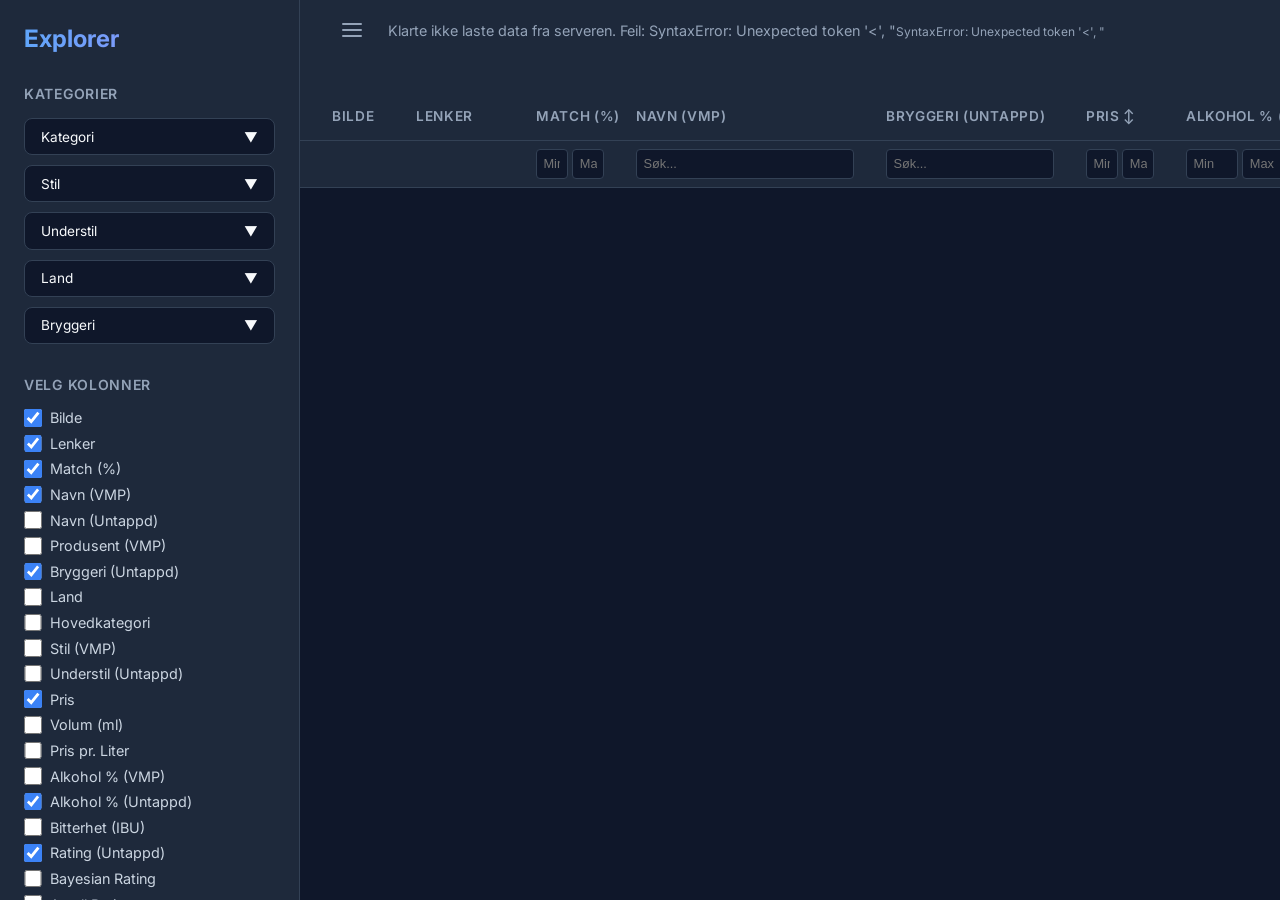
==== static/index.html @ 0091d326 "fix" ====
<!DOCTYPE html>
<html lang="no">
<head>
    <meta charset="UTF-8">
    <meta name="viewport" content="width=device-width, initial-scale=1.0">
    <title>Polet x Untappd Explorer</title>
    <link href="https://fonts.googleapis.com/css2?family=Inter:wght@400;500;600;700&display=swap" rel="stylesheet">
    <link rel="stylesheet" href="style.css?v=8">
</head>
<body>
    <div class="app-container">
        <!-- Sidebar -->
        <aside class="sidebar" id="sidebar">
            <div class="logo">
                <h2>Explorer</h2>
            </div>
            
            <div class="sidebar-section">
                <h3>Kategorier</h3>
                
                <!-- Main Category Dropdown -->
                <div class="custom-dropdown" id="dropdownMainCategory" style="margin-bottom: 10px;">
                    <div class="dropdown-header"><span class="dh-text">Kategori</span> <span>▼</span></div>
                    <div class="dropdown-content hidden">
                        <div class="dropdown-list"></div>
                    </div>
                </div>
                
                <!-- VMP Style Dropdown -->
                <div class="custom-dropdown" id="dropdownStyle" style="margin-bottom: 10px;">
                    <div class="dropdown-header"><span class="dh-text">Stil</span> <span>▼</span></div>
                    <div class="dropdown-content hidden">
                        <input type="text" class="dropdown-search" placeholder="Søk stil...">
                        <div class="dropdown-list"></div>
                    </div>
                </div>
                
                <!-- Untappd Style Dropdown -->
                <div class="custom-dropdown" id="dropdownUntStyle" style="margin-bottom: 10px;">
                    <div class="dropdown-header"><span class="dh-text">Understil</span> <span>▼</span></div>
                    <div class="dropdown-content hidden">
                        <input type="text" class="dropdown-search" placeholder="Søk understil...">
                        <div class="dropdown-list"></div>
                    </div>
                </div>

                
                <!-- Land Dropdown -->
                <div class="custom-dropdown" id="dropdownCountry">
                    <div class="dropdown-header"><span class="dh-text">Land</span> <span>▼</span></div>
                    <div class="dropdown-content hidden">
                        <input type="text" class="dropdown-search" placeholder="Søk land...">
                        <div class="dropdown-list"></div>
                    </div>
                </div>

                <!-- Untappd Brewery Dropdown -->
                <div class="custom-dropdown" id="dropdownBrewery" style="margin-top: 10px;">
                    <div class="dropdown-header"><span class="dh-text">Bryggeri</span> <span>▼</span></div>
                    <div class="dropdown-content hidden">
                        <input type="text" class="dropdown-search" placeholder="Søk bryggeri...">
                        <div class="dropdown-list"></div>
                    </div>
                </div>
            </div>

            <div class="sidebar-section">
                <h3>Velg Kolonner</h3>
                <div class="column-toggles" id="mainColumns">
                    <!-- Hovedkolonner -->
                </div>
                
                <details class="advanced-details">
                    <summary>Vis Ekstra / Niche Kolonner</summary>
                    <div class="column-toggles" id="nicheColumns" style="margin-top: 10px;">
                        <!-- Niche kolonner -->
                    </div>
                </details>
            </div>
            
            <div class="sidebar-section">
                <h3>Generelt</h3>
                <div class="filter-group">
                    <label class="checkbox-label">
                        <input type="checkbox" id="filterDiscontinued" checked>
                        Skjul utgåtte varer (is_discontinued=0)
                    </label>
                    <label class="checkbox-label">
                        <input type="checkbox" id="filterMatchedOnly" checked>
                        Vis kun øl med Untappd-match
                    </label>
                    <label class="checkbox-label" style="color: #d97706;">
                        <input type="checkbox" id="filterLowMatch">
                        Vis kun dårlig/ingen match (≤ 50%)
                    </label>
                </div>
            </div>
        </aside>

        <!-- Main Content -->
        <main class="main-content">
            <div class="top-bar">
                <button id="toggleSidebarBtn" class="icon-btn" title="Skjul/Vis meny">
                    <svg width="24" height="24" viewBox="0 0 24 24" fill="none" stroke="currentColor" stroke-width="2" stroke-linecap="round" stroke-linejoin="round">
                        <line x1="3" y1="12" x2="21" y2="12"></line>
                        <line x1="3" y1="6" x2="21" y2="6"></line>
                        <line x1="3" y1="18" x2="21" y2="18"></line>
                    </svg>
                </button>
                <div class="stats" id="statsBar">
                    Laster inn...
                </div>
            </div>
            
            <div id="activeFiltersContainer" class="active-filters">
                <!-- Filter-bobler legges til her dynamisk -->
            </div>

            <div class="table-container">
                <table id="beersTable">
                    <thead>
                        <tr id="tableHeader">
                            <!-- Kolonne-headere genereres her -->
                        </tr>
                        <tr id="tableFilters" class="table-filters">
                            <!-- Kolonne-filtre genereres her -->
                        </tr>
                    </thead>
                    <tbody id="tableBody">
                        <!-- Rader genereres her -->
                    </tbody>
                </table>
            </div>
        </main>
    </div>

    <!-- Modal for Beer Details -->
    <div id="beerModal" class="modal hidden">
        <div class="modal-content">
            <span class="close-modal" id="closeModal">&times;</span>
            <div id="modalBody"></div>
        </div>
    </div>

    <script src="script.js?v=17"></script>
</body>
</html>
---- static/style.css ----
:root {
    --bg-dark: #0f172a;
    --bg-sidebar: #1e293b;
    --bg-card: #1e293b;
    --bg-hover: #334155;
    --text-primary: #f8fafc;
    --text-secondary: #94a3b8;
    --accent: #3b82f6;
    --accent-hover: #2563eb;
    --border: #334155;
    --rating-color: #fbbf24;
}

* {
    box-sizing: border-box;
    margin: 0;
    padding: 0;
}

body {
    font-family: 'Inter', sans-serif;
    background-color: var(--bg-dark);
    color: var(--text-primary);
    height: 100vh;
    overflow: hidden;
}

.app-container {
    display: flex;
    height: 100vh;
}

/* Sidebar */
.sidebar {
    width: 300px;
    background-color: var(--bg-sidebar);
    border-right: 1px solid var(--border);
    display: flex;
    flex-direction: column;
    padding: 1.5rem;
    overflow-y: auto;
    overflow-x: hidden;
    transition: width 0.3s ease, padding 0.3s ease;
}

.sidebar.collapsed {
    width: 0;
    padding-left: 0;
    padding-right: 0;
    border-right: none;
}

.logo h2 {
    font-size: 1.5rem;
    font-weight: 700;
    color: var(--text-primary);
    margin-bottom: 2rem;
    background: linear-gradient(to right, #60a5fa, #a78bfa);
    -webkit-background-clip: text;
    -webkit-text-fill-color: transparent;
}

.sidebar-section {
    margin-bottom: 2rem;
}

.sidebar-section h3 {
    font-size: 0.875rem;
    text-transform: uppercase;
    letter-spacing: 0.05em;
    color: var(--text-secondary);
    margin-bottom: 1rem;
    font-weight: 600;
}

.search-input {
    width: 100%;
    padding: 0.75rem 1rem;
    background-color: var(--bg-dark);
    border: 1px solid var(--border);
    border-radius: 0.5rem;
    color: var(--text-primary);
    font-family: inherit;
    margin-bottom: 1rem;
    transition: border-color 0.2s;
}

.search-input:focus {
    outline: none;
    border-color: var(--accent);
}

.filter-group {
    display: flex;
    flex-direction: column;
    gap: 0.75rem;
}

.checkbox-label {
    display: flex;
    align-items: center;
    gap: 0.5rem;
    font-size: 0.9rem;
    cursor: pointer;
    color: #cbd5e1;
    transition: color 0.2s;
}

.checkbox-label:hover {
    color: var(--text-primary);
}

input[type="checkbox"] {
    accent-color: var(--accent);
    width: 1.1rem;
    height: 1.1rem;
    cursor: pointer;
}

.column-toggles {
    display: flex;
    flex-direction: column;
    gap: 0.5rem;
}

/* Main Content */
.main-content {
    flex: 1;
    display: flex;
    flex-direction: column;
    overflow: hidden;
}

.top-bar {
    height: 60px;
    display: flex;
    align-items: center;
    padding: 0 2rem;
    background-color: var(--bg-card);
}

.stats {
    font-size: 0.9rem;
    color: var(--text-secondary);
}

.stats strong {
    color: var(--text-primary);
}

.icon-btn {
    background: none;
    border: none;
    color: var(--text-secondary);
    cursor: pointer;
    display: flex;
    align-items: center;
    justify-content: center;
    padding: 0.5rem;
    margin-right: 1rem;
    border-radius: 4px;
    transition: color 0.2s, background-color 0.2s;
}

.icon-btn:hover {
    color: var(--text-primary);
    background-color: var(--bg-hover);
}

/* Table */
.table-container {
    flex: 1;
    overflow: auto;
    padding: 0 0 1.5rem 0;
}

table {
    width: 100%;
    border-collapse: separate;
    border-spacing: 0;
    text-align: left;
    table-layout: fixed;
}

th, td {
    padding: 1rem;
    border-bottom: 1px solid var(--border);
    white-space: nowrap;
    overflow: hidden;
    text-overflow: ellipsis;
}

th:first-child, td:first-child {
    padding-left: 2rem;
}

th:last-child, td:last-child {
    padding-right: 2rem;
}

th {
    position: sticky;
    top: 0;
    background-color: var(--bg-sidebar);
    color: var(--text-secondary);
    font-weight: 600;
    font-size: 0.85rem;
    text-transform: uppercase;
    letter-spacing: 0.05em;
    user-select: none;
    z-index: 100;
}

th span {
    display: inline-block;
    width: 100%;
    cursor: pointer;
}

th:hover {
    color: var(--text-primary);
    background-color: var(--bg-hover);
}

.resizer {
    position: absolute;
    top: 0;
    right: 0;
    width: 5px;
    cursor: col-resize;
    user-select: none;
    height: 100%;
}

.resizer:hover, .resizing {
    background-color: var(--accent);
}

.table-filters th {
    background-color: var(--bg-sidebar);
    padding: 0.5rem 1rem;
    z-index: 99;
}

.active-filters {
    display: flex;
    flex-wrap: wrap;
    gap: 0.5rem;
    padding: 0 2rem;
    background-color: var(--bg-sidebar);
}

.active-filters:not(:empty) {
    padding-top: 1rem;
    padding-bottom: 1rem;
}

.filter-chip {
    background-color: var(--accent);
    color: white;
    padding: 0.3rem 0.8rem;
    border-radius: 9999px;
    font-size: 0.8rem;
    display: flex;
    align-items: center;
    gap: 0.5rem;
    cursor: pointer;
    box-shadow: 0 2px 4px rgba(0,0,0,0.2);
    transition: background-color 0.2s;
}

.filter-chip:hover {
    background-color: #d1303d; /* slightly darker accent */
}

.filter-chip .close-icon {
    font-weight: bold;
}

.filter-input-text {
    width: 100%;
    padding: 0.4rem;
    background-color: var(--bg-dark);
    border: 1px solid var(--border);
    border-radius: 4px;
    color: var(--text-primary);
    font-size: 0.8rem;
}

.filter-input-number-group {
    display: flex;
    gap: 0.3rem;
}

.filter-input-number {
    width: 50%;
    padding: 0.4rem;
    background-color: var(--bg-dark);
    border: 1px solid var(--border);
    border-radius: 4px;
    color: var(--text-primary);
    font-size: 0.8rem;
}

.filter-input-text:focus, .filter-input-number:focus {
    outline: none;
    border-color: var(--accent);
}

/* Fjern pilene på number inputs */
input[type="number"]::-webkit-inner-spin-button, 
input[type="number"]::-webkit-outer-spin-button { 
    -webkit-appearance: none; 
    margin: 0; 
}
input[type="number"] {
    -moz-appearance: textfield;
}

tbody tr {
    transition: background-color 0.15s;
}

tbody tr:hover {
    background-color: var(--bg-hover);
}

td {
    font-size: 0.95rem;
}

.beer-img {
    width: 32px;
    height: 32px;
    border-radius: 4px;
    object-fit: cover;
    vertical-align: middle;
    margin-right: 10px;
}

.rating {
    color: var(--rating-color);
    font-weight: 600;
}

a {
    color: var(--accent);
    text-decoration: none;
}

a:hover {
    text-decoration: underline;
}

/* Scrollbar styling */
::-webkit-scrollbar {
    width: 8px;
    height: 8px;
}

::-webkit-scrollbar-track {
    background: var(--bg-dark);
}

::-webkit-scrollbar-thumb {
    background: var(--border);
    border-radius: 4px;
}

::-webkit-scrollbar-thumb:hover {
    background: var(--text-secondary);
}

/* Advanced dropdowns and details */
details.advanced-details summary {
    cursor: pointer;
    font-size: 0.85rem;
    color: var(--accent);
    margin-top: 10px;
    font-weight: 500;
}
details.advanced-details summary:hover {
    color: var(--accent-hover);
}

.custom-dropdown {
    position: relative;
    width: 100%;
}
.dropdown-header {
    background-color: var(--bg-dark);
    border: 1px solid var(--border);
    padding: 0.6rem 1rem;
    border-radius: 0.5rem;
    font-size: 0.85rem;
    cursor: pointer;
    display: flex;
    justify-content: space-between;
    align-items: center;
    color: var(--text-primary);
    transition: border-color 0.2s;
}
.dropdown-header:hover {
    border-color: var(--accent);
}
.dropdown-content {
    position: absolute;
    top: 100%;
    left: 0;
    width: 100%;
    background-color: var(--bg-card);
    border: 1px solid var(--border);
    border-radius: 0.5rem;
    margin-top: 5px;
    z-index: 100;
    max-height: 300px;
    display: flex;
    flex-direction: column;
    box-shadow: 0 10px 15px -3px rgba(0, 0, 0, 0.5);
}
.dropdown-content.hidden {
    display: none;
}
.dropdown-search {
    padding: 0.6rem;
    background-color: var(--bg-dark);
    border: none;
    border-bottom: 1px solid var(--border);
    color: var(--text-primary);
    width: 100%;
    border-radius: 0.5rem 0.5rem 0 0;
}
.dropdown-search:focus { outline: none; }
.dropdown-list {
    overflow-y: auto;
    max-height: 200px;
}
.dropdown-item {
    padding: 0.5rem 1rem;
    font-size: 0.85rem;
    cursor: pointer;
}
.dropdown-item.active {
    color: var(--accent);
    font-weight: 600;
}
.dropdown-item:hover {
    background-color: var(--bg-hover);
}

/* Modal styling */
.modal {
    position: fixed;
    top: 0;
    left: 0;
    width: 100vw;
    height: 100vh;
    background-color: rgba(0, 0, 0, 0.7);
    backdrop-filter: blur(5px);
    z-index: 1000;
    display: flex;
    justify-content: center;
    align-items: center;
}
.modal.hidden {
    display: none;
}
.modal-content {
    background-color: var(--bg-card);
    width: 90%;
    max-width: 800px;
    max-height: 90vh;
    border-radius: 1rem;
    padding: 2rem;
    position: relative;
    overflow-y: auto;
    border: 1px solid var(--border);
    box-shadow: 0 25px 50px -12px rgba(0, 0, 0, 0.5);
}
.close-modal {
    position: absolute;
    top: 1rem;
    right: 1.5rem;
    font-size: 2rem;
    cursor: pointer;
    color: var(--text-secondary);
    transition: color 0.2s;
}
.close-modal:hover {
    color: var(--text-primary);
}

/* Modal inner layout */
.modal-grid {
    display: grid;
    grid-template-columns: 1fr 1fr;
    gap: 2rem;
    margin-top: 1rem;
}
.modal-header-container {
    display: flex;
    align-items: center;
    gap: 1.5rem;
    margin-bottom: 2rem;
    padding-bottom: 1.5rem;
    border-bottom: 1px solid var(--border);
}
.modal-header-container img {
    width: 80px;
    height: 80px;
    border-radius: 8px;
    object-fit: contain;
    background-color: #fff;
    padding: 5px;
}
.modal-section h4 {
    color: var(--accent);
    margin-bottom: 1rem;
    font-size: 1.1rem;
    border-bottom: 1px solid var(--border);
    padding-bottom: 0.5rem;
}
.modal-info-row {
    display: flex;
    margin-bottom: 0.5rem;
    font-size: 0.95rem;
}
.modal-info-label {
    width: 120px;
    color: var(--text-secondary);
    font-weight: 500;
}
.modal-info-value {
    flex: 1;
    color: var(--text-primary);
}
.modal-desc {
    margin-top: 1rem;
    font-size: 0.9rem;
    line-height: 1.5;
    color: var(--text-secondary);
    font-style: italic;
    background: var(--bg-dark);
    padding: 1rem;
    border-radius: 0.5rem;
}
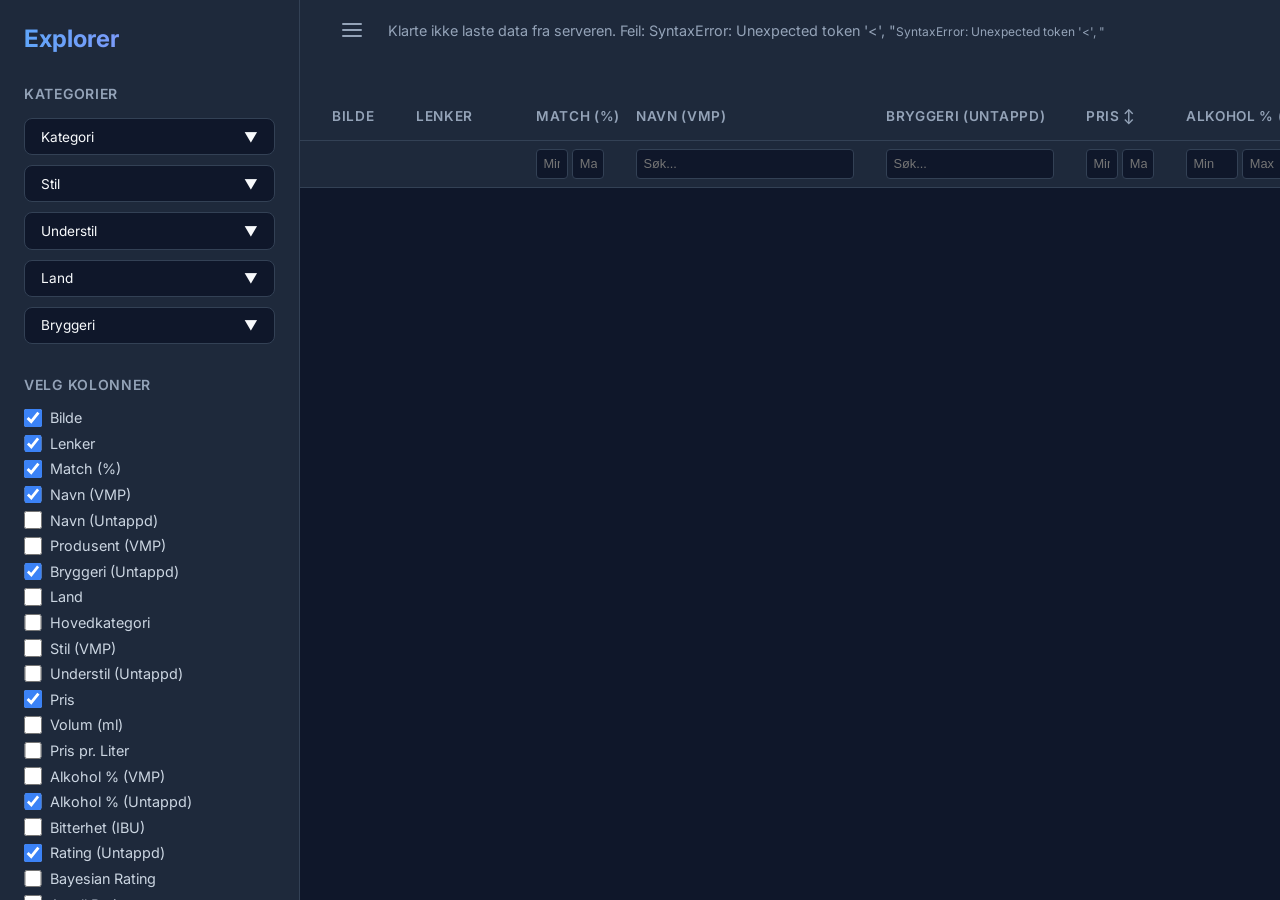
==== commit 43d05538: "Kule medaljer på utmerkelser" ====
--- a/static/index.html
+++ b/static/index.html
@@ -142,6 +142,6 @@
         </div>
     </div>
 
-    <script src="script.js?v=17"></script>
+    <script src="script.js?v=18"></script>
 </body>
 </html>
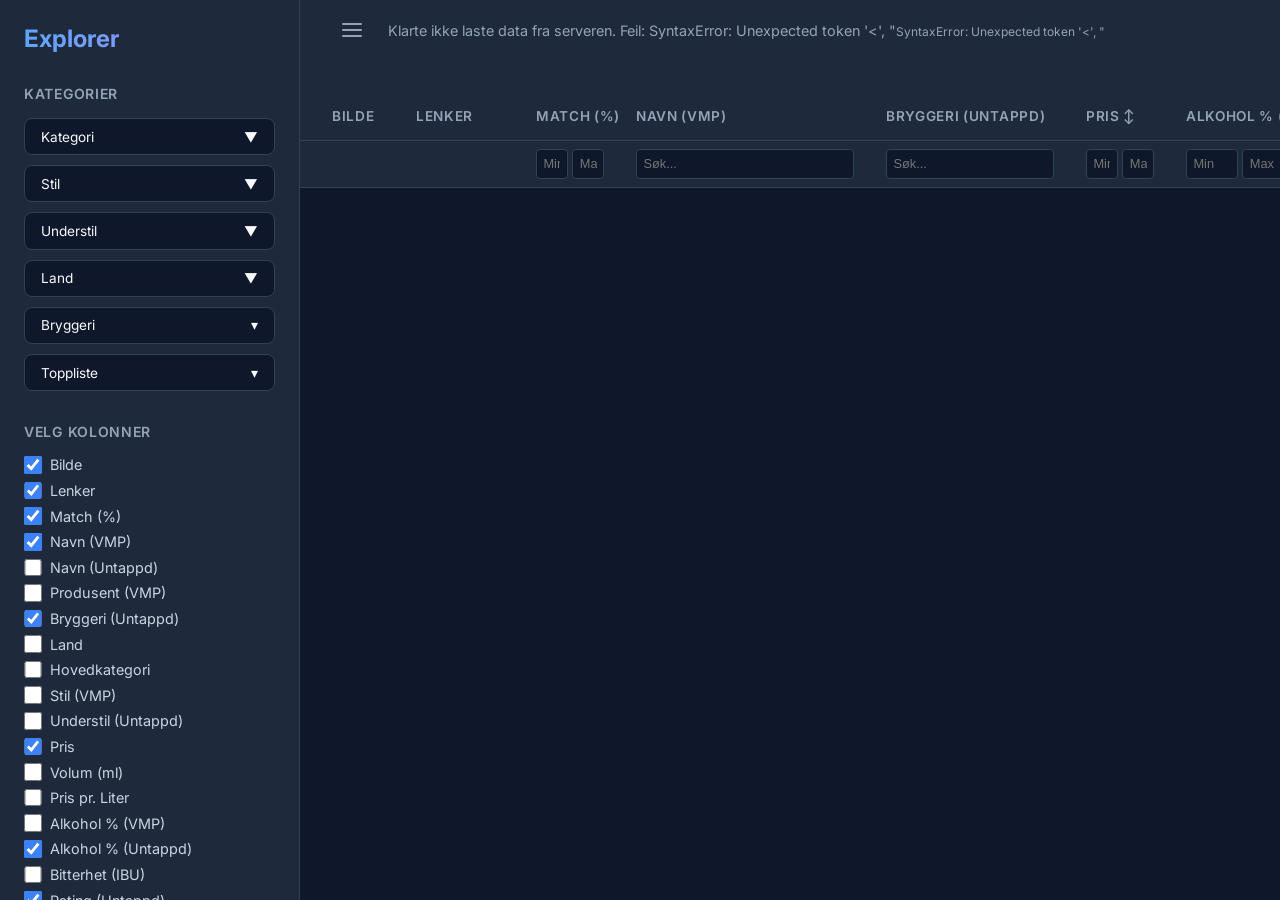
==== commit 3d20d363: "Fikset html struktur" ====
--- a/static/index.html
+++ b/static/index.html
@@ -56,9 +56,17 @@
 
                 <!-- Untappd Brewery Dropdown -->
                 <div class="custom-dropdown" id="dropdownBrewery" style="margin-top: 10px;">
-                    <div class="dropdown-header"><span class="dh-text">Bryggeri</span> <span>▼</span></div>
+                    <div class="dropdown-header"><span class="dh-text">Bryggeri</span> <span>▾</span></div>
                     <div class="dropdown-content hidden">
                         <input type="text" class="dropdown-search" placeholder="Søk bryggeri...">
+                        <div class="dropdown-list"></div>
+                    </div>
+                </div>
+
+                <!-- Award Dropdown -->
+                <div class="custom-dropdown" id="dropdownAward" style="margin-top: 10px;">
+                    <div class="dropdown-header"><span class="dh-text">Toppliste</span> <span>▾</span></div>
+                    <div class="dropdown-content hidden">
                         <div class="dropdown-list"></div>
                     </div>
                 </div>
@@ -142,6 +150,6 @@
         </div>
     </div>
 
-    <script src="script.js?v=18"></script>
+    <script src="script.js?v=22"></script>
 </body>
 </html>
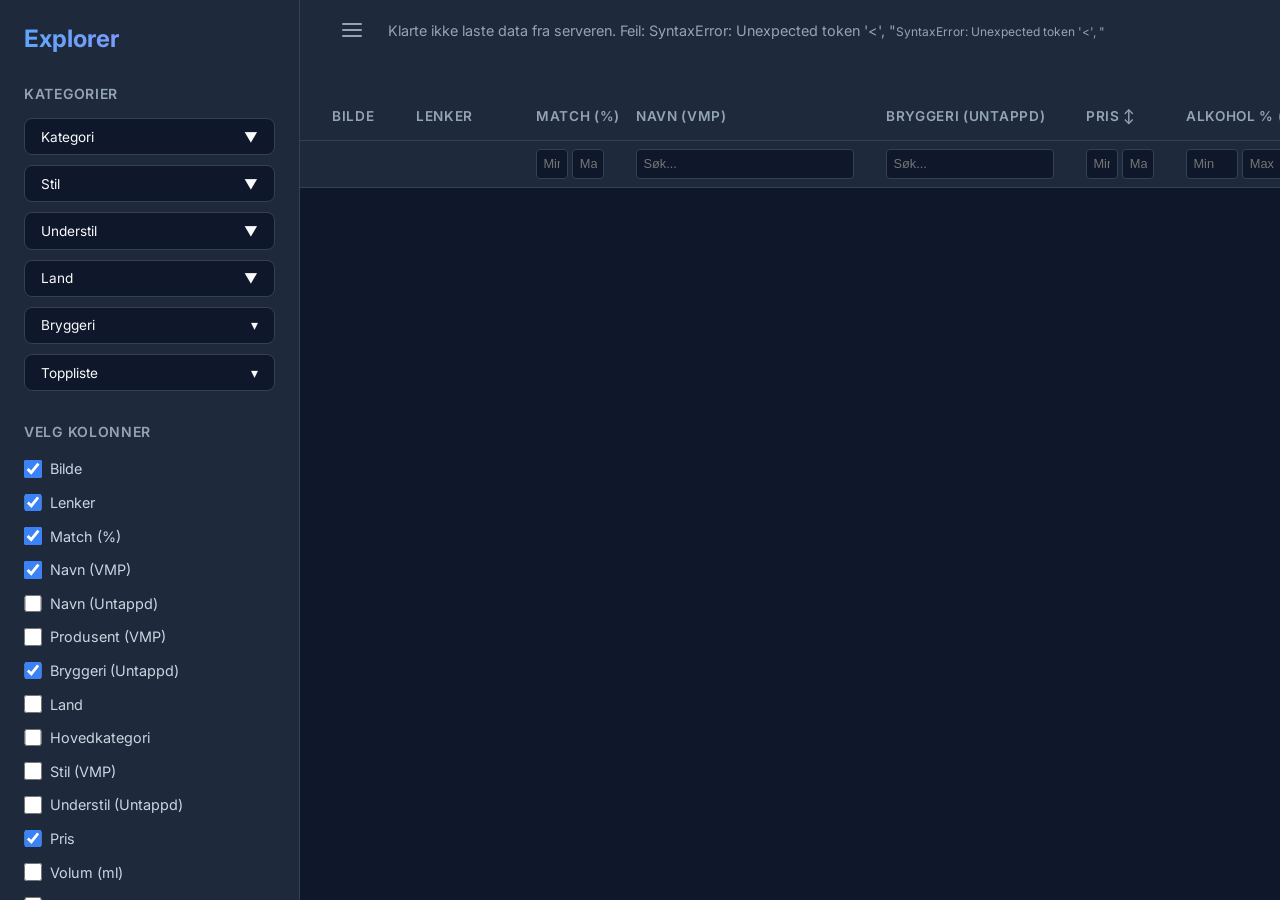
==== commit a999eae7: "Lagt til drag-and-drop og   localstorage minne" ====
--- a/static/index.html
+++ b/static/index.html
@@ -5,7 +5,7 @@
     <meta name="viewport" content="width=device-width, initial-scale=1.0">
     <title>Polet x Untappd Explorer</title>
     <link href="https://fonts.googleapis.com/css2?family=Inter:wght@400;500;600;700&display=swap" rel="stylesheet">
-    <link rel="stylesheet" href="style.css?v=8">
+    <link rel="stylesheet" href="style.css?v=25">
 </head>
 <body>
     <div class="app-container">
@@ -150,6 +150,6 @@
         </div>
     </div>
 
-    <script src="script.js?v=22"></script>
+    <script src="script.js?v=25"></script>
 </body>
 </html>
--- a/static/style.css
+++ b/static/style.css
@@ -101,9 +101,20 @@
     align-items: center;
     gap: 0.5rem;
     font-size: 0.9rem;
-    cursor: pointer;
+    cursor: grab;
+    padding: 4px 0;
     color: #cbd5e1;
-    transition: color 0.2s;
+    transition: color 0.2s, opacity 0.2s, border-top 0.2s;
+}
+.checkbox-label:active {
+    cursor: grabbing;
+}
+.checkbox-label.dragging {
+    opacity: 0.5;
+}
+.checkbox-label.drag-over {
+    border-top: 2px solid var(--accent);
+    padding-top: 2px;
 }
 
 .checkbox-label:hover {
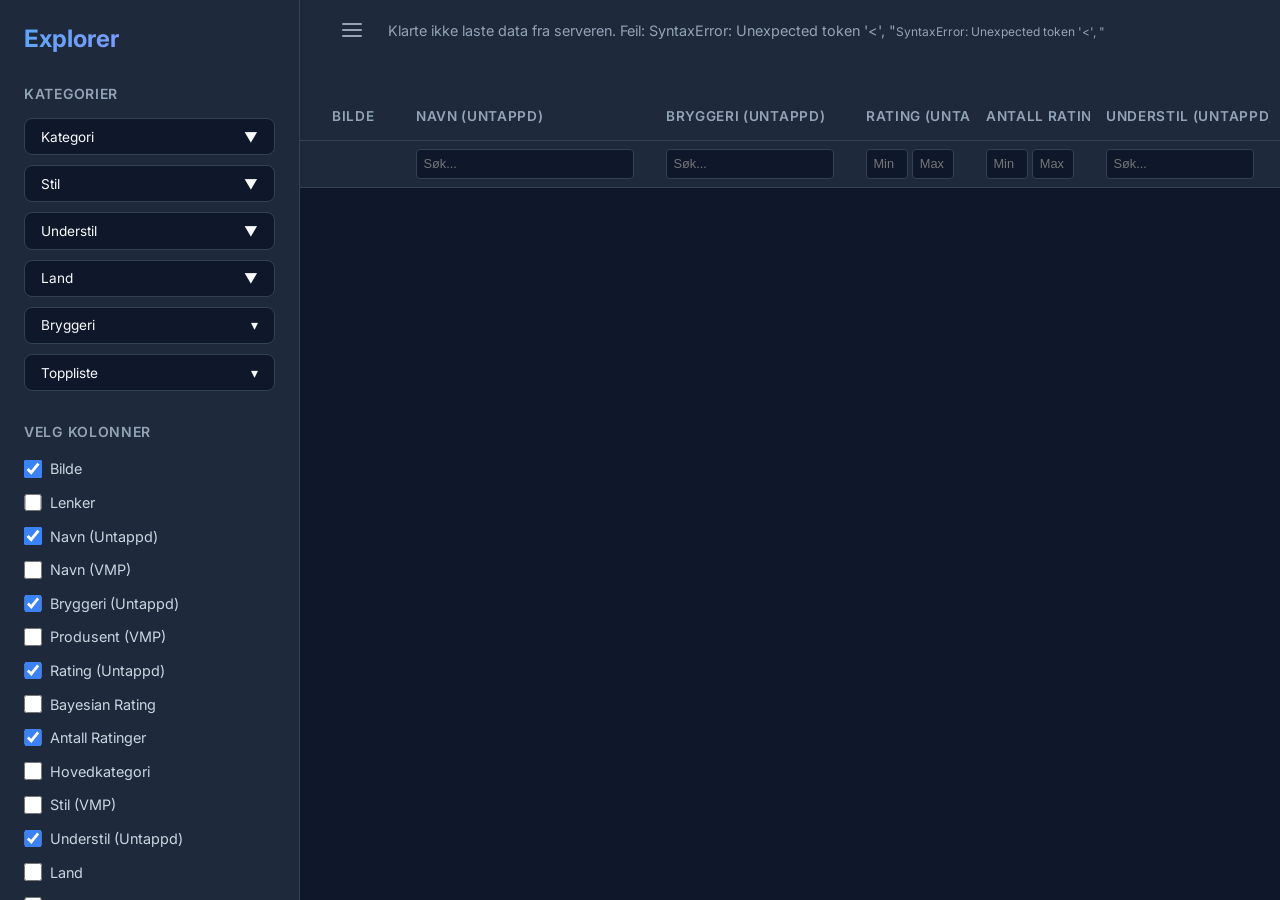
==== commit 04b71b21: "Opprydning av Modal og nye standardkolonner" ====
--- a/static/index.html
+++ b/static/index.html
@@ -150,6 +150,6 @@
         </div>
     </div>
 
-    <script src="script.js?v=25"></script>
+    <script src="script.js?v=30"></script>
 </body>
 </html>
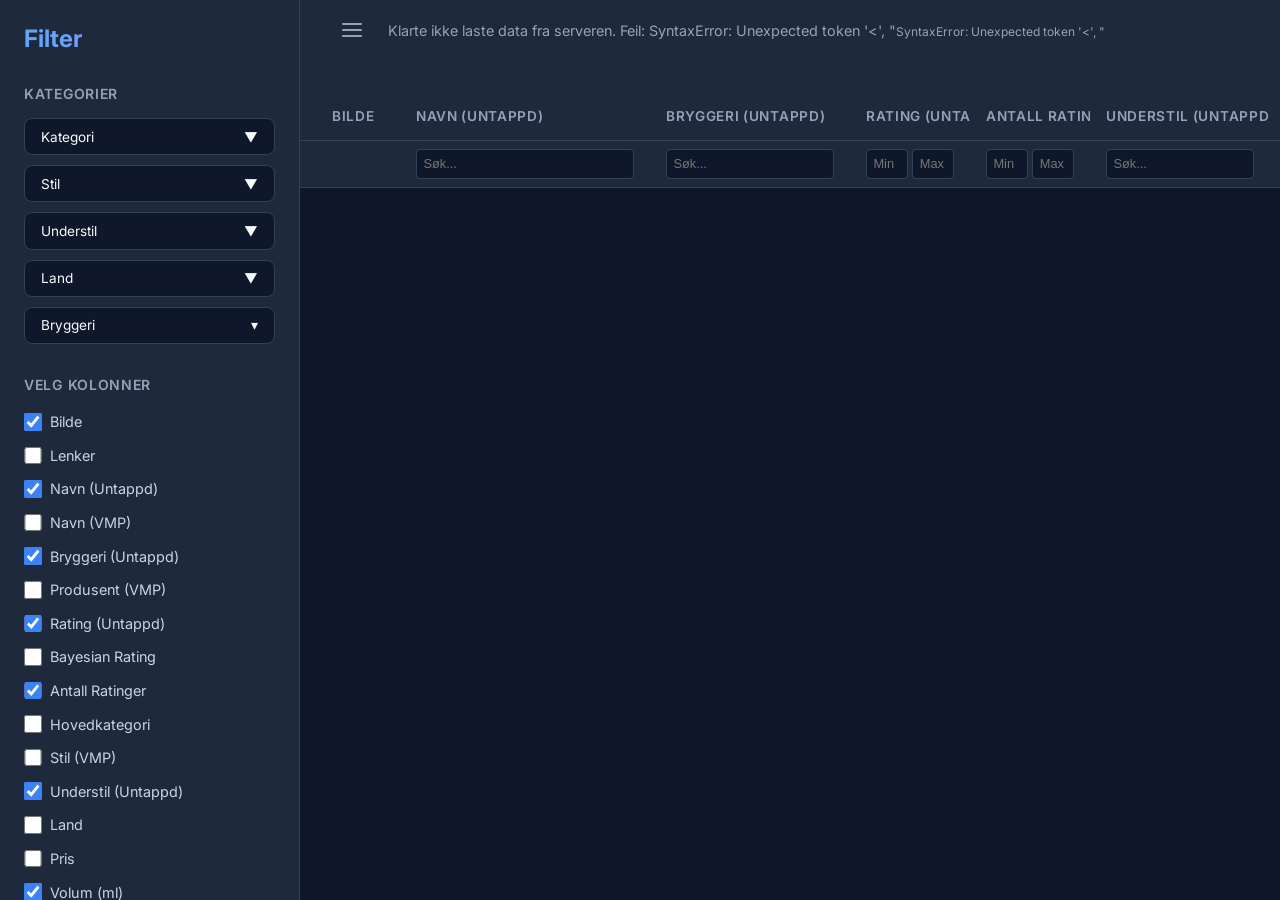
==== commit c464ea3a: "name chnge on some thigs" ====
--- a/static/index.html
+++ b/static/index.html
@@ -3,7 +3,7 @@
 <head>
     <meta charset="UTF-8">
     <meta name="viewport" content="width=device-width, initial-scale=1.0">
-    <title>Polet x Untappd Explorer</title>
+    <title>Polet x Untappd</title>
     <link href="https://fonts.googleapis.com/css2?family=Inter:wght@400;500;600;700&display=swap" rel="stylesheet">
     <link rel="stylesheet" href="style.css?v=25">
 </head>
@@ -12,7 +12,7 @@
         <!-- Sidebar -->
         <aside class="sidebar" id="sidebar">
             <div class="logo">
-                <h2>Explorer</h2>
+                <h2>Filter</h2>
             </div>
             
             <div class="sidebar-section">
@@ -63,13 +63,7 @@
                     </div>
                 </div>
 
-                <!-- Award Dropdown -->
-                <div class="custom-dropdown" id="dropdownAward" style="margin-top: 10px;">
-                    <div class="dropdown-header"><span class="dh-text">Toppliste</span> <span>▾</span></div>
-                    <div class="dropdown-content hidden">
-                        <div class="dropdown-list"></div>
-                    </div>
-                </div>
+                
             </div>
 
             <div class="sidebar-section">
@@ -91,7 +85,7 @@
                 <div class="filter-group">
                     <label class="checkbox-label">
                         <input type="checkbox" id="filterDiscontinued" checked>
-                        Skjul utgåtte varer (is_discontinued=0)
+                        Skjul utgåtte varer
                     </label>
                     <label class="checkbox-label">
                         <input type="checkbox" id="filterMatchedOnly" checked>
@@ -150,6 +144,6 @@
         </div>
     </div>
 
-    <script src="script.js?v=30"></script>
+    <script src="script.js?v=31"></script>
 </body>
 </html>
